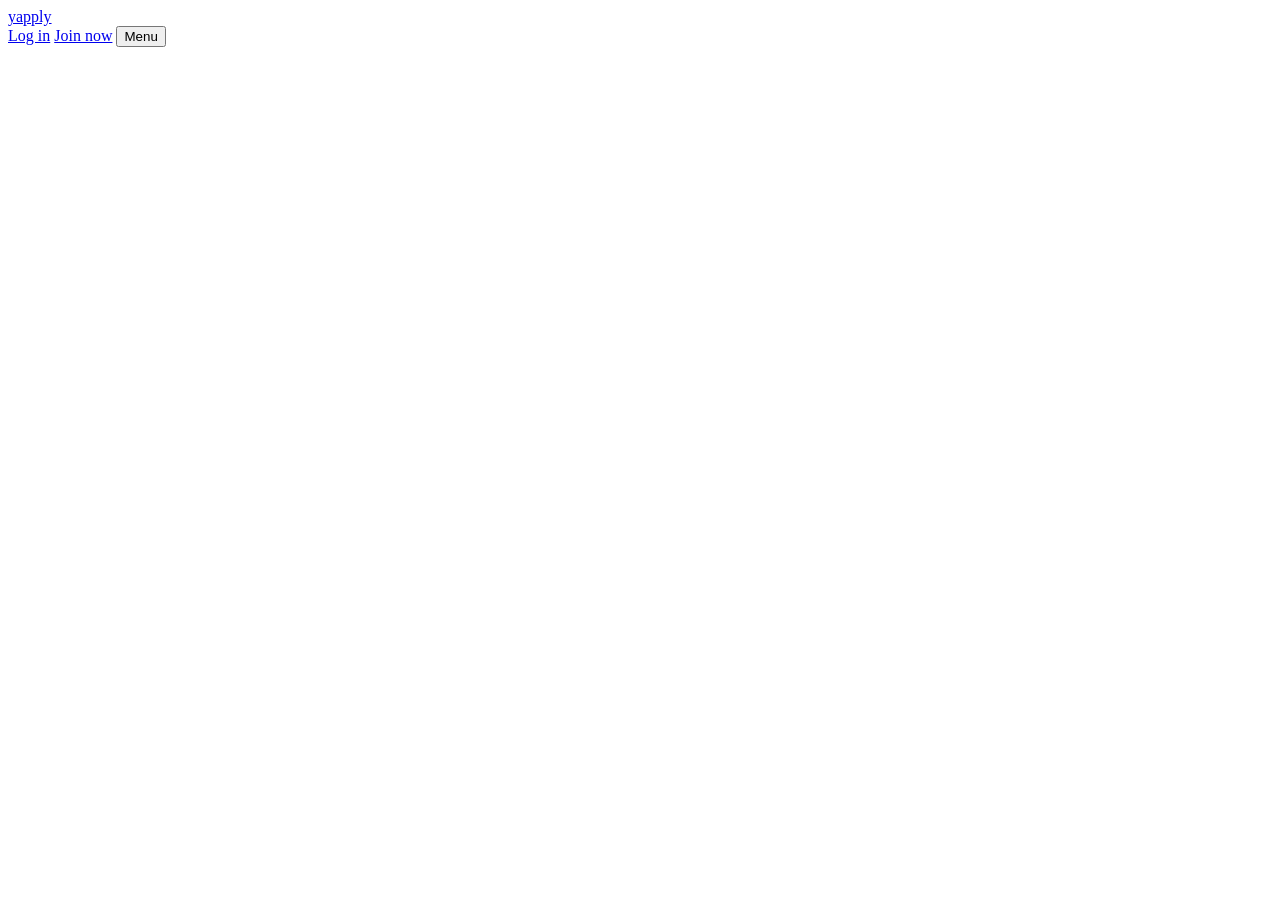
==== src/shell.html @ 21352d20 "Add Yapply website prototype Clickable prototype of the Yapply site built from the SEO/GEO sitemap: " ====
<!DOCTYPE html>
<html lang="en">
<head>
<meta charset="utf-8">
<meta name="viewport" content="width=device-width, initial-scale=1">
<title>Yapply</title>
<meta name="description" content="Yapply is a voice-first AI career agent for US new grads and interns. Talk for 10 minutes, get a resume built from your real story, matched jobs and one-click applications.">
<link rel="preconnect" href="https://fonts.googleapis.com">
<link rel="preconnect" href="https://fonts.gstatic.com" crossorigin>
<link href="https://fonts.googleapis.com/css2?family=Bricolage+Grotesque:opsz,wght@12..96,600;12..96,700;12..96,800&family=Figtree:wght@400;500;600;700&family=JetBrains+Mono:wght@500;600&display=swap" rel="stylesheet">
<style>
/*__CSS__*/
</style>
</head>
<body>
<header class="top">
  <div class="wrap">
    <a class="logo" href="#home" aria-label="Yapply home"><span class="dot" aria-hidden="true"><i style="height:8px"></i><i style="height:13px"></i><i style="height:6px"></i></span>yapply</a>
    <nav class="nav" id="nav" aria-label="Primary"></nav>
    <span class="spacer"></span>
    <a class="btn ghost sm login" href="#signup">Log in</a>
    <a class="btn accent sm" href="#signup">Join now</a>
    <button class="btn ghost sm menu-btn" id="menuBtn" aria-expanded="false" aria-controls="nav">Menu</button>
  </div>
</header>
<main id="app" tabindex="-1"></main>
<footer class="site">
  <div class="wrap" id="footer"></div>
</footer>
<script>
/*__JS__*/
</script>
</body>
</html>
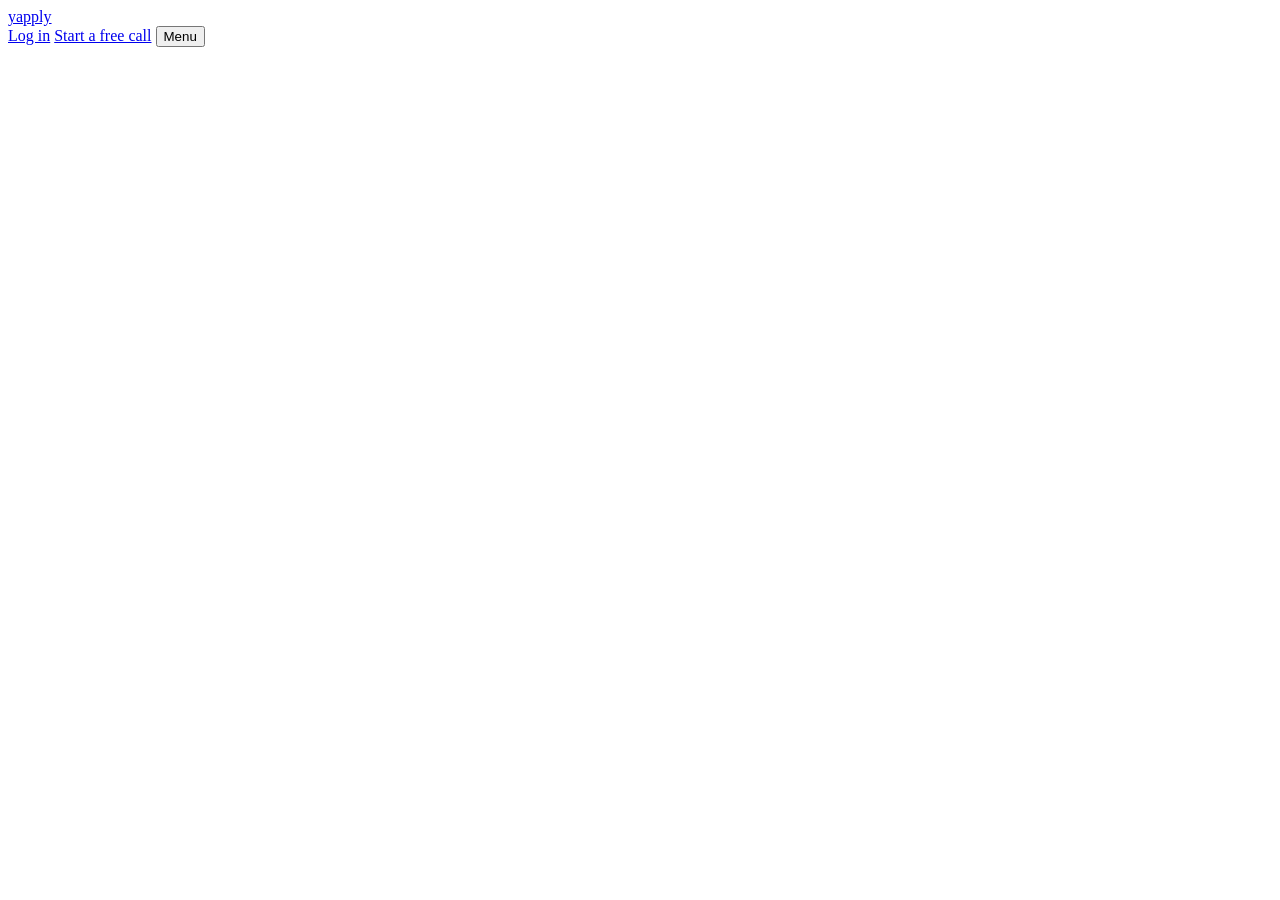
==== commit c8493f79: "Reposition as AI career coach: call-first hero, sample calls and reports, photo ICP section, roomier" ====
--- a/src/shell.html
+++ b/src/shell.html
@@ -4,10 +4,12 @@
 <meta charset="utf-8">
 <meta name="viewport" content="width=device-width, initial-scale=1">
 <title>Yapply</title>
-<meta name="description" content="Yapply is a voice-first AI career agent for US new grads and interns. Talk for 10 minutes, get a resume built from your real story, matched jobs and one-click applications.">
+<meta name="description" id="meta-desc" content="Yapply is an AI career coach you talk to. It digs into what you have done, finds strengths you missed, and polishes your resume live while you talk.">
+<link rel="canonical" id="canonical" href="https://yapply.ai/">
+<script type="application/ld+json" id="ld">{}</script>
 <link rel="preconnect" href="https://fonts.googleapis.com">
 <link rel="preconnect" href="https://fonts.gstatic.com" crossorigin>
-<link href="https://fonts.googleapis.com/css2?family=Bricolage+Grotesque:opsz,wght@12..96,600;12..96,700;12..96,800&family=Figtree:wght@400;500;600;700&family=JetBrains+Mono:wght@500;600&display=swap" rel="stylesheet">
+<link href="https://fonts.googleapis.com/css2?family=Instrument+Serif:ital@0;1&family=Bricolage+Grotesque:opsz,wght@12..96,600;12..96,700;12..96,800&family=Figtree:wght@400;500;600;700&family=JetBrains+Mono:wght@500;600&display=swap" rel="stylesheet">
 <style>
 /*__CSS__*/
 </style>
@@ -19,7 +21,7 @@
     <nav class="nav" id="nav" aria-label="Primary"></nav>
     <span class="spacer"></span>
     <a class="btn ghost sm login" href="#signup">Log in</a>
-    <a class="btn accent sm" href="#signup">Join now</a>
+    <a class="btn accent sm" href="#call">Start a free call</a>
     <button class="btn ghost sm menu-btn" id="menuBtn" aria-expanded="false" aria-controls="nav">Menu</button>
   </div>
 </header>
@@ -28,6 +30,7 @@
   <div class="wrap" id="footer"></div>
 </footer>
 <script>
+/*__IMG__*/
 /*__JS__*/
 </script>
 </body>
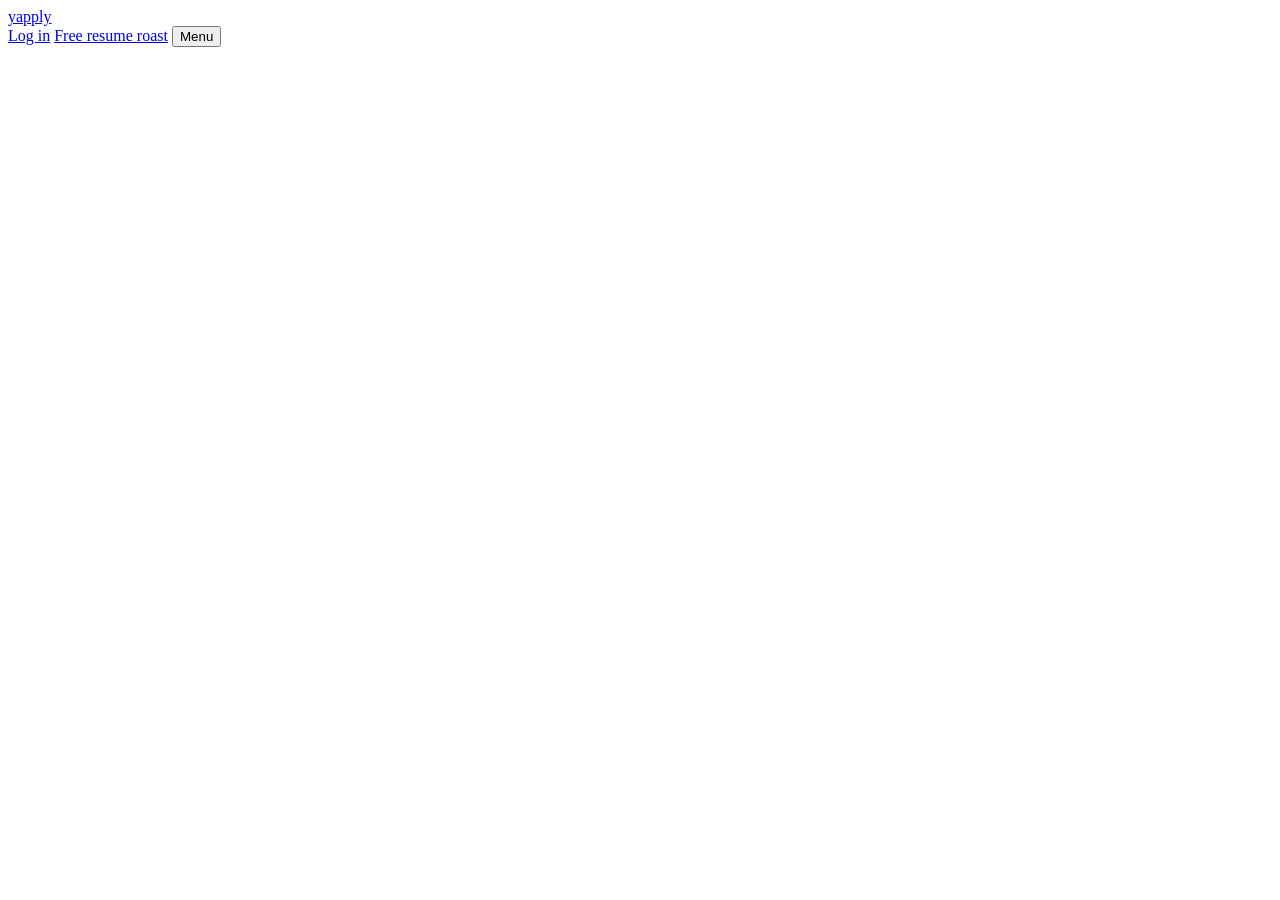
==== commit 34f50952: "Roast-first repositioning from TikTok comment research: rejection hero, double-standard stance, Why " ====
--- a/src/shell.html
+++ b/src/shell.html
@@ -4,12 +4,12 @@
 <meta charset="utf-8">
 <meta name="viewport" content="width=device-width, initial-scale=1">
 <title>Yapply</title>
-<meta name="description" id="meta-desc" content="Yapply is an AI career coach you talk to. It digs into what you have done, finds strengths you missed, and polishes your resume live while you talk.">
+<meta name="description" id="meta-desc" content="Get your resume roasted on a free call. Yapply tells you why you're getting rejected, rewrites what you actually did for the job you want, and applies for you.">
 <link rel="canonical" id="canonical" href="https://yapply.ai/">
 <script type="application/ld+json" id="ld">{}</script>
 <link rel="preconnect" href="https://fonts.googleapis.com">
 <link rel="preconnect" href="https://fonts.gstatic.com" crossorigin>
-<link href="https://fonts.googleapis.com/css2?family=Instrument+Serif:ital@0;1&family=Bricolage+Grotesque:opsz,wght@12..96,600;12..96,700;12..96,800&family=Figtree:wght@400;500;600;700&family=JetBrains+Mono:wght@500;600&display=swap" rel="stylesheet">
+<link href="https://fonts.googleapis.com/css2?family=Caveat:wght@600&family=Instrument+Serif:ital@0;1&family=Bricolage+Grotesque:opsz,wght@12..96,600;12..96,700;12..96,800&family=Figtree:wght@400;500;600;700&family=JetBrains+Mono:wght@500;600&display=swap" rel="stylesheet">
 <style>
 /*__CSS__*/
 </style>
@@ -21,7 +21,7 @@
     <nav class="nav" id="nav" aria-label="Primary"></nav>
     <span class="spacer"></span>
     <a class="btn ghost sm login" href="#signup">Log in</a>
-    <a class="btn accent sm" href="#call">Start a free call</a>
+    <a class="btn accent sm" href="#call">Free resume roast</a>
     <button class="btn ghost sm menu-btn" id="menuBtn" aria-expanded="false" aria-controls="nav">Menu</button>
   </div>
 </header>
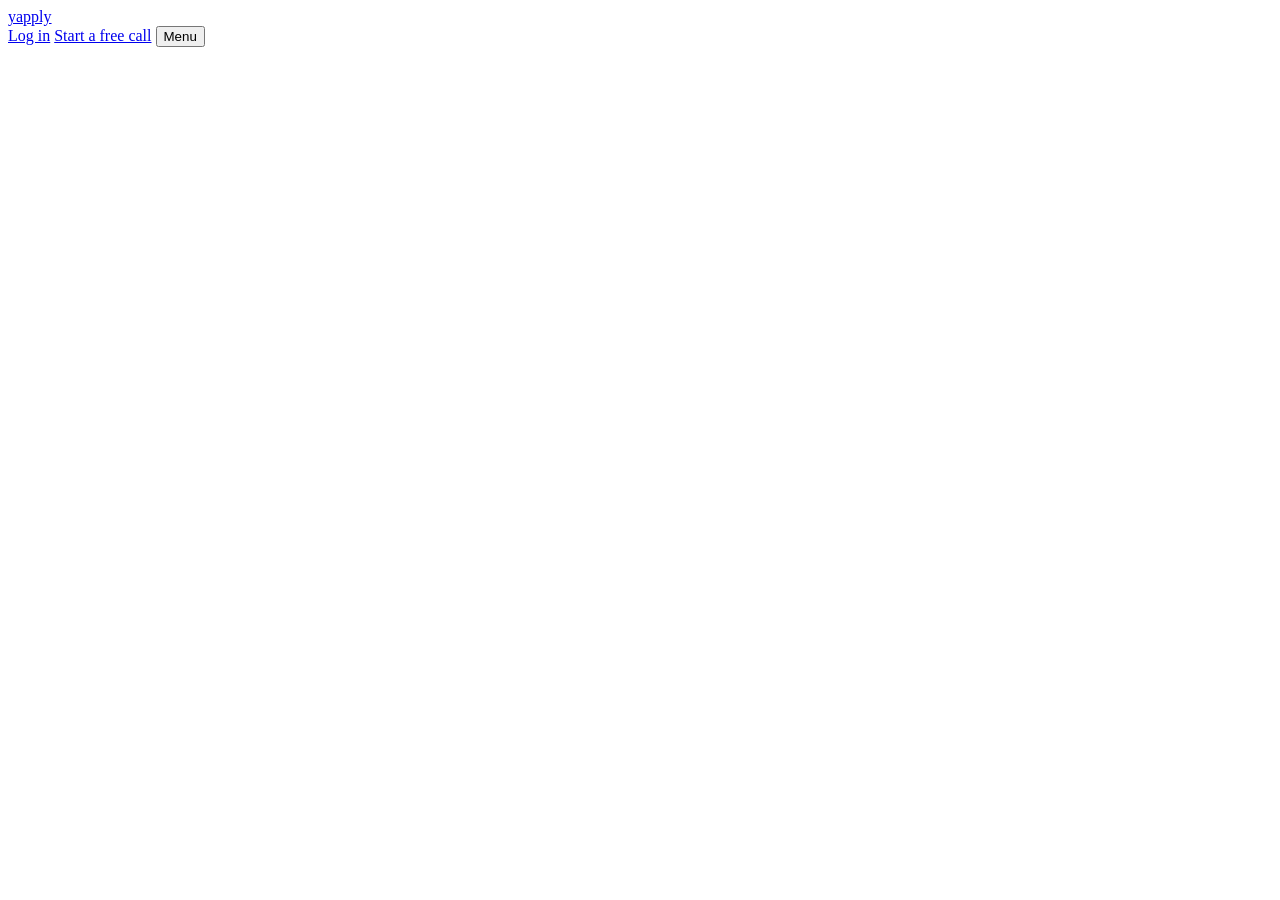
==== commit ecbef4e6: "Ally tone instead of roast: call-first Retell-style hero, Free ATS Check replaces Resume Roast, soft" ====
--- a/src/shell.html
+++ b/src/shell.html
@@ -4,7 +4,7 @@
 <meta charset="utf-8">
 <meta name="viewport" content="width=device-width, initial-scale=1">
 <title>Yapply</title>
-<meta name="description" id="meta-desc" content="Get your resume roasted on a free call. Yapply tells you why you're getting rejected, rewrites what you actually did for the job you want, and applies for you.">
+<meta name="description" id="meta-desc" content="Rejected before a human ever read it? Start a free call. Say what you actually did; Yapply rewrites it for the job you want and applies for you.">
 <link rel="canonical" id="canonical" href="https://yapply.ai/">
 <script type="application/ld+json" id="ld">{}</script>
 <link rel="preconnect" href="https://fonts.googleapis.com">
@@ -21,7 +21,7 @@
     <nav class="nav" id="nav" aria-label="Primary"></nav>
     <span class="spacer"></span>
     <a class="btn ghost sm login" href="#signup">Log in</a>
-    <a class="btn accent sm" href="#call">Free resume roast</a>
+    <a class="btn accent sm" href="#call">Start a free call</a>
     <button class="btn ghost sm menu-btn" id="menuBtn" aria-expanded="false" aria-controls="nav">Menu</button>
   </div>
 </header>
